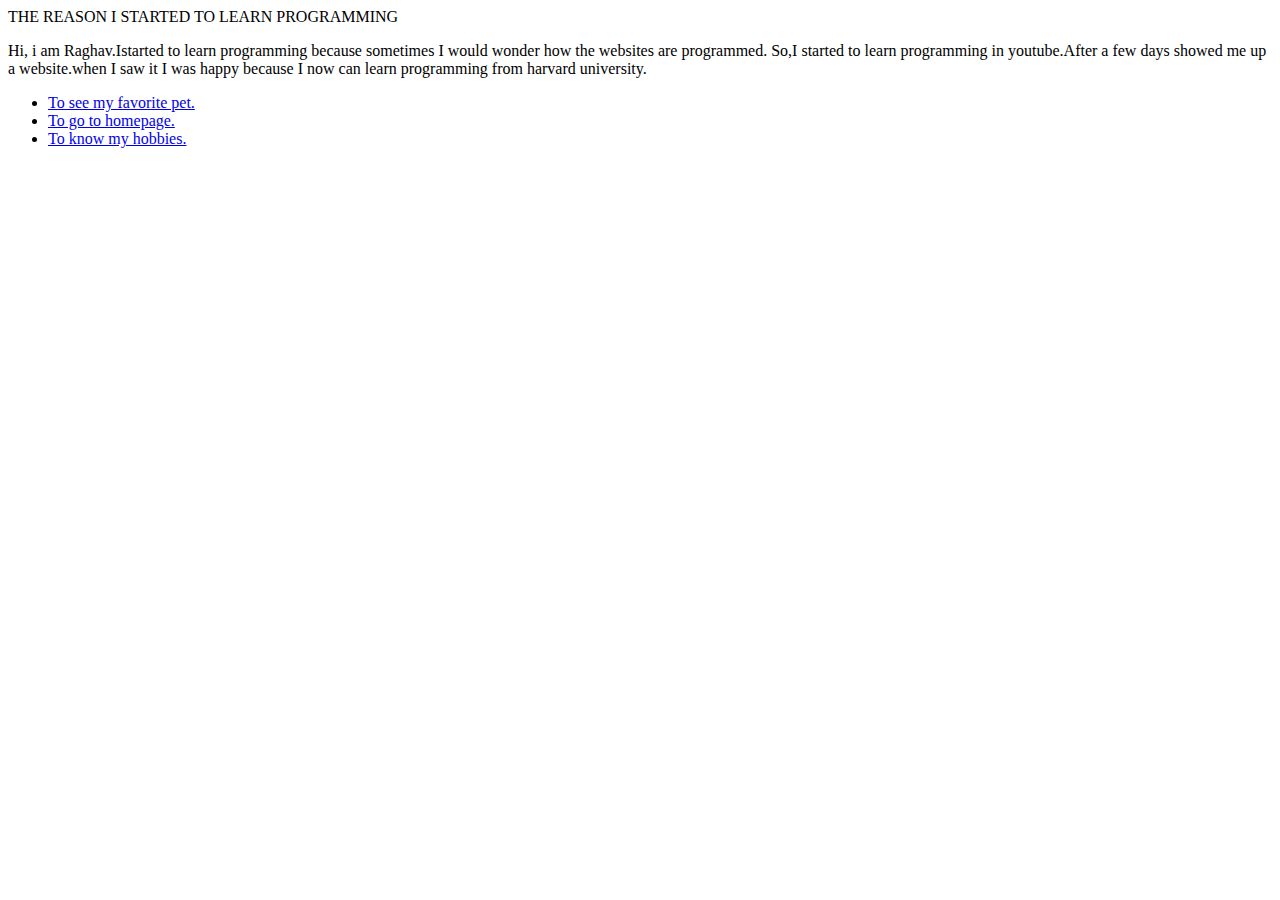
==== web.html @ 8779b2d0 "finished" ====
<!DOCTYPE html>
<html>
    <head>
        <title>My Webpage</title>
        <link rel="stylesheet" href="style1.css">
    </head>
    <body>
      <div id="top">
          THE REASON I STARTED TO LEARN PROGRAMMING
      </div>

        <p class="screen-only"> Hi, i am Raghav.Istarted to learn programming
            because sometimes I would wonder how the websites are programmed.
            So,I started to learn programming in youtube.After a few days
            showed me up a website.when I saw it I was happy because I now can
              learn programming from harvard university.</p>
        <ul>
            <li> <a href="pet.html">To  see  my favorite pet. </a>
            <li> <a href="index.html">To go to homepage.</a>
              <li> <a href="myhobbies.html">To know my hobbies. </a>  
    </body>
</html>
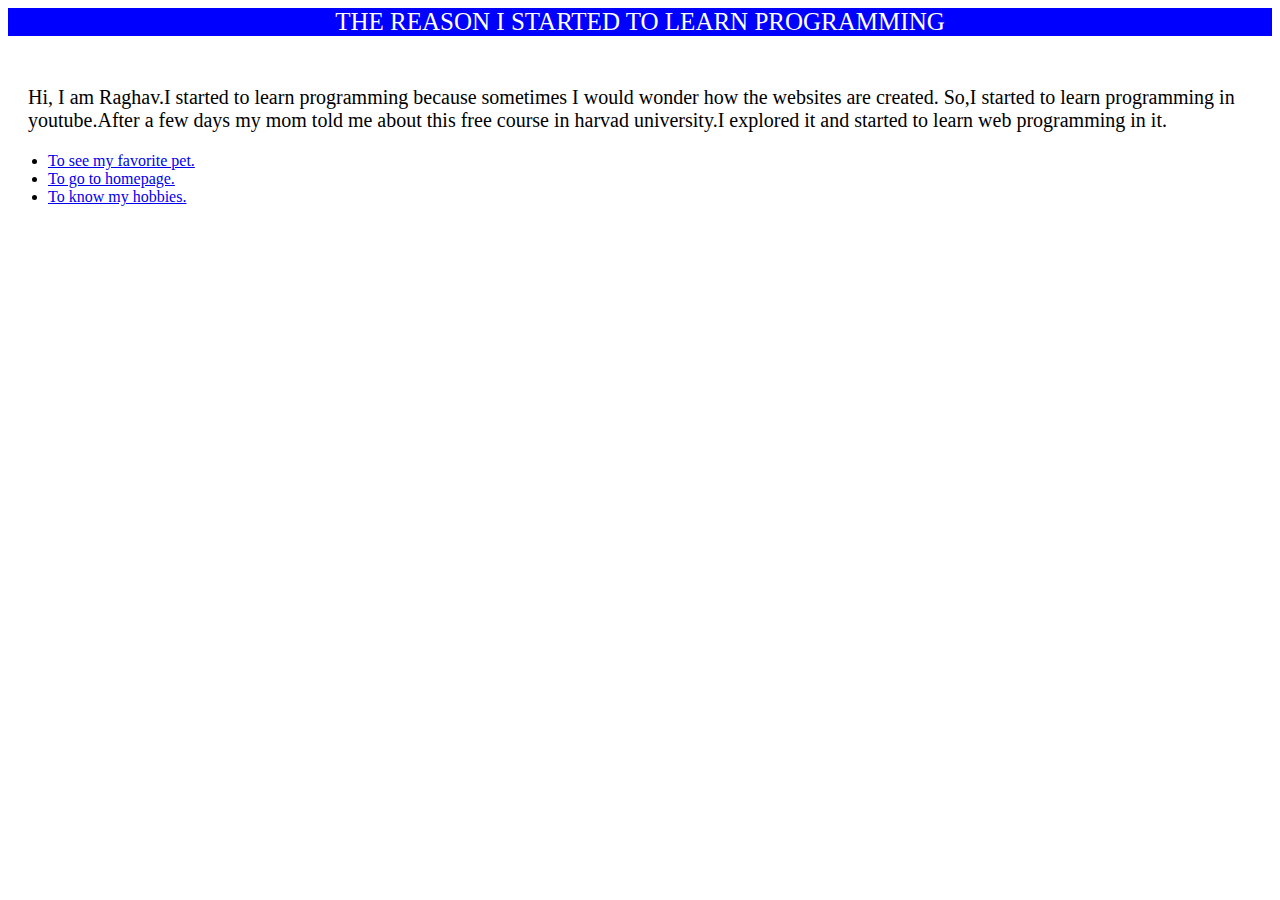
==== commit e0d2cf7e: "changed the body" ====
--- a/web.html
+++ b/web.html
@@ -9,14 +9,14 @@
           THE REASON I STARTED TO LEARN PROGRAMMING
       </div>
 
-        <p class="screen-only"> Hi, i am Raghav.Istarted to learn programming
-            because sometimes I would wonder how the websites are programmed.
-            So,I started to learn programming in youtube.After a few days
-            showed me up a website.when I saw it I was happy because I now can
-              learn programming from harvard university.</p>
+        <p class="screen-only"> Hi, I am Raghav.I started to learn programming
+            because sometimes I would wonder how the websites are created.
+            So,I started to learn programming in youtube.After a few days my mom
+            told me about this free course in harvad university.I explored it
+            and started to learn web programming in it.</p>
         <ul>
             <li> <a href="pet.html">To  see  my favorite pet. </a>
             <li> <a href="index.html">To go to homepage.</a>
-              <li> <a href="myhobbies.html">To know my hobbies. </a>  
+              <li> <a href="myhobbies.html">To know my hobbies. </a>
     </body>
 </html>
--- a/style1.css
+++ b/style1.css
@@ -0,0 +1,24 @@
+p::selection{
+      color:red;
+      background-color: yellow;
+}
+@media print {
+        .screen-only{
+            display:none;
+        }
+}
+p{
+    margin-left: 20px;
+    margin-top: 50px;
+    font-size: 20px;
+}
+#top {
+    font-size: 25px;
+    text-align: center;
+    background-color: blue;
+    color: white;
+}
+#top::selection {
+        color: red;
+        background-color: yellow;
+}
